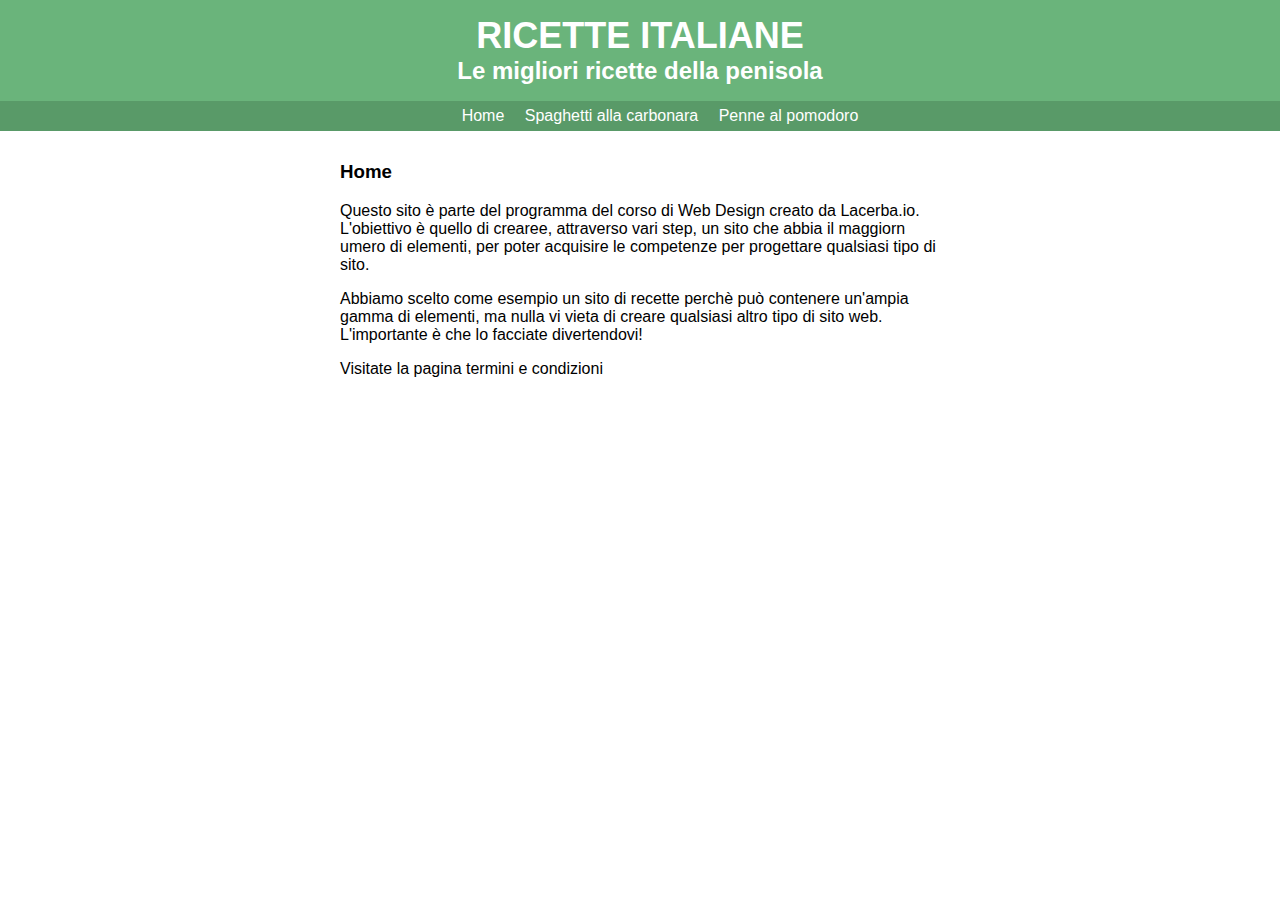
==== index.html @ ba555960 "Add files via upload" ====
<!DOCTYPE html>
<html>
	<head>
		<meta charset="utf-8">
		<title>Ricette Italiane</title>
		<link rel="stylesheet" type="text/css" href="style/main.css">	
	</head>
	<body>
		<div id="header">
			<a href="index.html" id="head">
			<h1>Ricette Italiane</h1>
			<h2>Le migliori ricette della penisola</h2>
			</a>
			<ul id="nav">
				<li><a href="index.html">Home</a></li>
				<li><a href="carbonara.html">Spaghetti alla carbonara</a></li>
				<li><a href="pomodoro.html">Penne al pomodoro</a></li>
			</ul>
		</div>
		<div id="content">
			<h3>Home</h3>
			<p>Questo sito è parte del programma del corso di Web Design creato da Lacerba.io. L'obiettivo è quello di crearee, attraverso vari step, un sito che abbia il maggiorn umero di elementi, per poter acquisire le competenze per progettare qualsiasi tipo di sito.</p>

			<p>Abbiamo scelto come esempio un sito di recette perchè può contenere un'ampia gamma di elementi, ma nulla vi vieta di creare qualsiasi altro tipo di sito web. L'importante è che lo facciate divertendovi!</p>

			<p>Visitate la pagina <a href="term.html">termini e condizioni</a></p>

		</div>
	</body>
</html>
---- style/main.css ----
/******************** GENERAL *************************/

body {
	font-family: Corbel, Arial, sans-serif;
	margin: 0;
}

a {
	color:  #000000;
	text-decoration: none;
}

/******************** HEADER *************************/

#header {
background-color: #6ab47b;

}

h1 {
	font-size: 36px;
	margin: 0;
	text-align: center;
	padding: 15px 0 0 0;
	color: #ffffff;
	text-transform: uppercase;
}

h2 {
	text-align: center;
	margin: 0;
	color: #ffffff;
}

#nav {
	background-color: #599a68;
	text-align: center;
	list-style-type: none;
}

#nav li {
	display: inline-block;
	padding: 6px 8px 6px 8px;

}

#nav li a {
	color: #ffffff;
}

#nav li:hover {
	background-color: #6ab47b;
}

/******************** CONTENT *************************/

#content {
	width: 600px;
	margin: 30px auto;
}
#content h4 {
	border-bottom: #599a68 solid 3px;
}
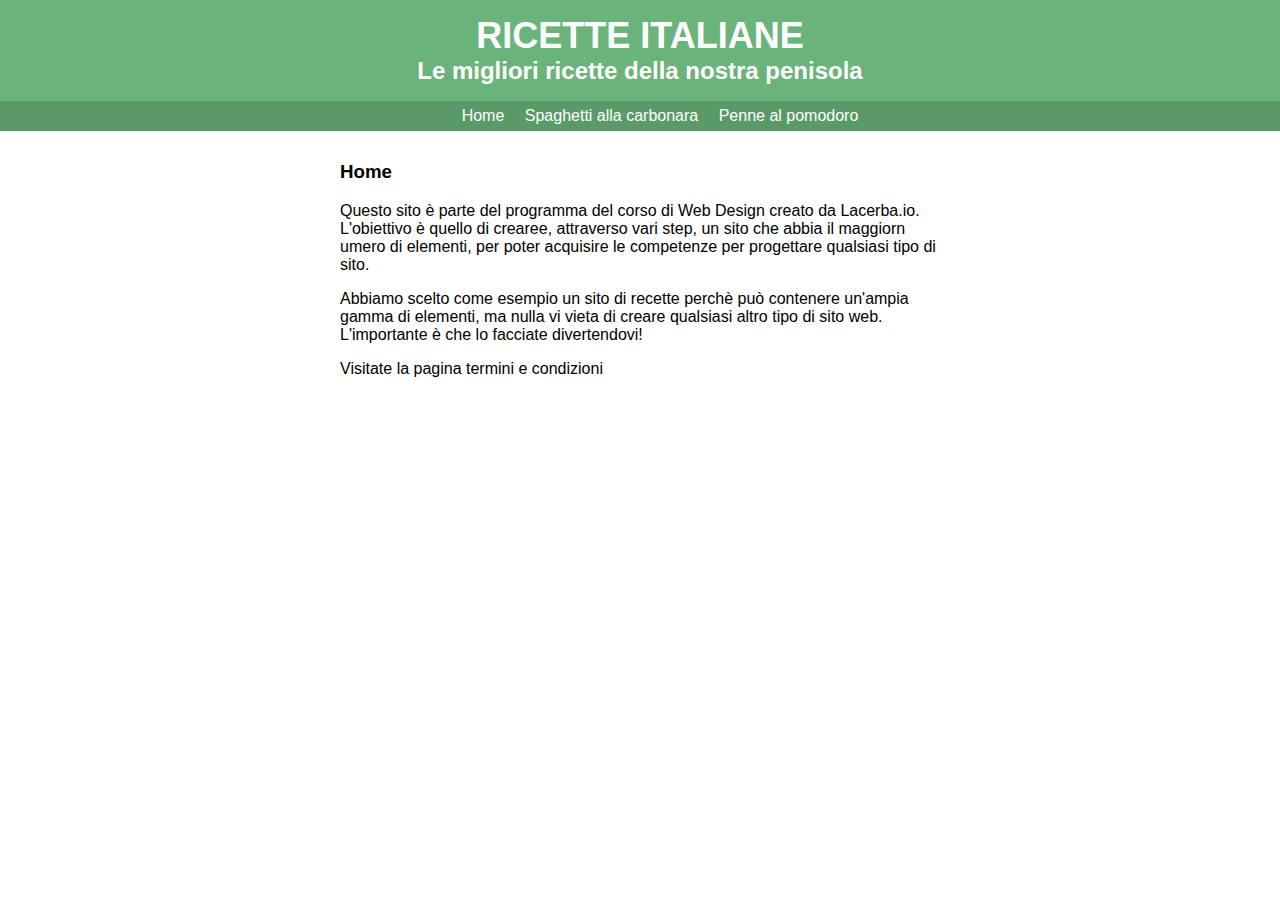
==== commit 8e1dd209: "Update index.html" ====
--- a/index.html
+++ b/index.html
@@ -9,7 +9,7 @@
 		<div id="header">
 			<a href="index.html" id="head">
 			<h1>Ricette Italiane</h1>
-			<h2>Le migliori ricette della penisola</h2>
+			<h2>Le migliori ricette della nostra penisola</h2>
 			</a>
 			<ul id="nav">
 				<li><a href="index.html">Home</a></li>
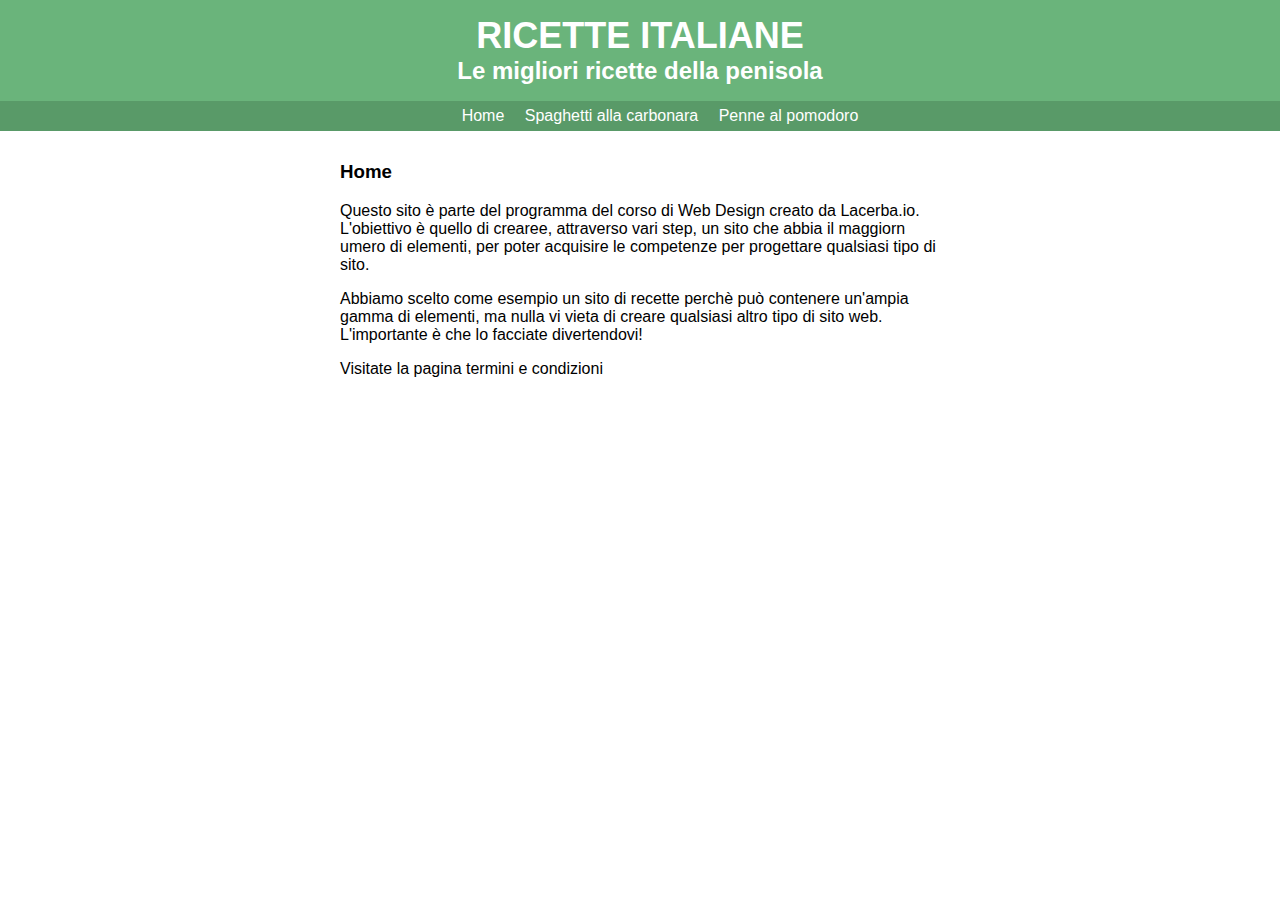
==== commit 832f6724: "Update index.html" ====
--- a/index.html
+++ b/index.html
@@ -9,7 +9,7 @@
 		<div id="header">
 			<a href="index.html" id="head">
 			<h1>Ricette Italiane</h1>
-			<h2>Le migliori ricette della nostra penisola</h2>
+			<h2>Le migliori ricette della penisola</h2>
 			</a>
 			<ul id="nav">
 				<li><a href="index.html">Home</a></li>
